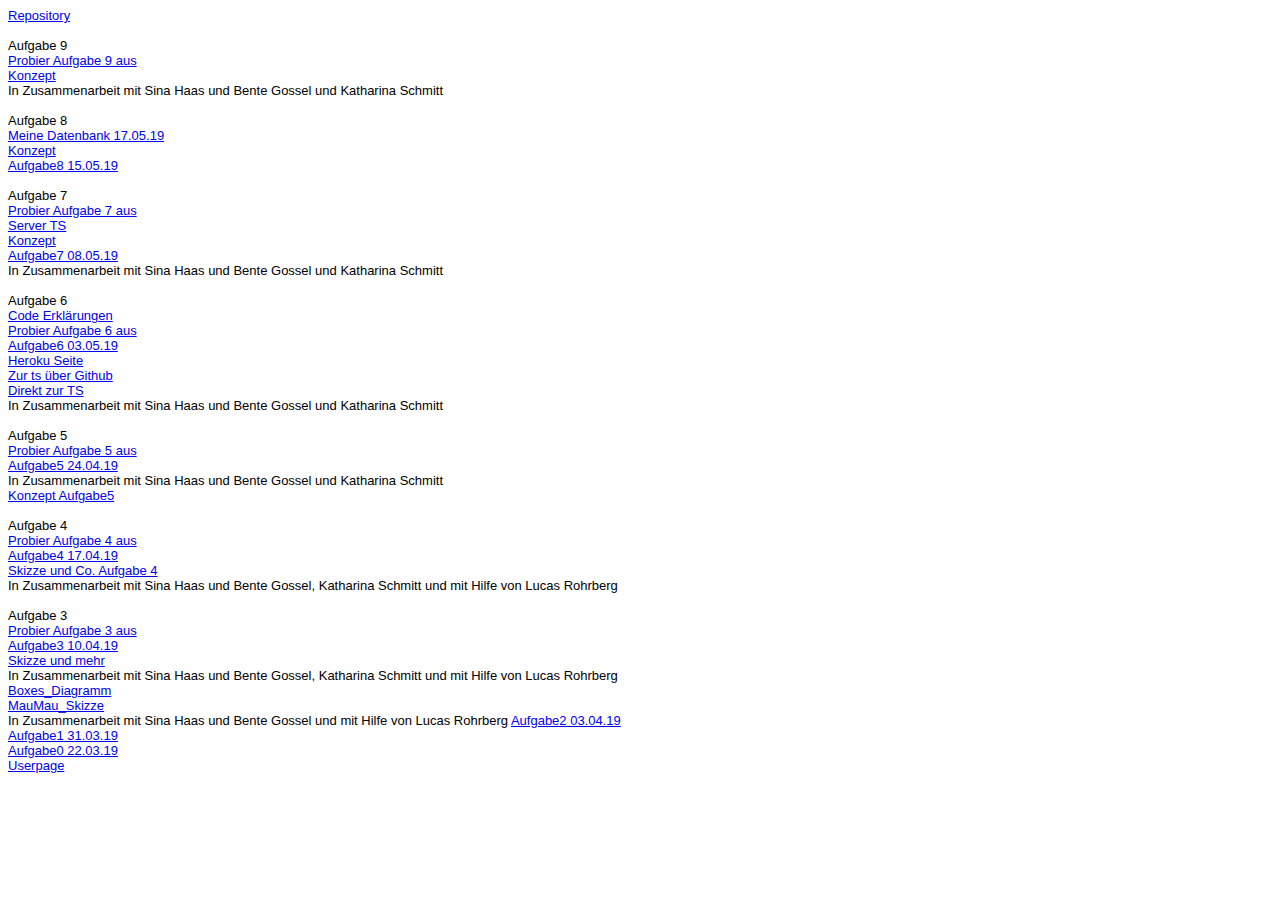
==== Steckbrief/steckbrief.htm @ ec350b07 "Konzept" ====
<!DOCTYPE html>
<html>
<head>
<meta charset="utf-8" />
<title>Steckbrief</title>
<style>
body {
	font-family: arial;
	font-size: small;
	background: #eeeee
}
</style>
</head>
<body>
	<a href="https://github.com/julianSchubert/EIA2" target="_blank">Repository</a><br>
	<br>Aufgabe 9<br>
	<a href="https://julianschubert.github.io/EIA2/Aufgabe9/Client/index.html" target="_blank">Probier Aufgabe 9 aus</a><br>
	<a href="https://julianschubert.github.io/EIA2/Aufgabe9/Konzept2.pdf" target="_blank">Konzept</a><br>
	In Zusammenarbeit mit Sina Haas und Bente Gossel und Katharina Schmitt<br>
	<br>Aufgabe 8<br>
	<a href="https://mongodbnetbrowser.herokuapp.com/?u=julian&p=passwort&a=eia2-6f4gn.mongodb.net/test?retryWrites=true&n=EIA2&c=Sammlunng" target="_blank">Meine Datenbank 17.05.19 </a><br>
	<a href="https://julianschubert.github.io/EIA2/Aufgabe8/Konzept.pdf" target="_blank">Konzept</a><br>
	<a href="https://github.com/julianSchubert/EIA2/tree/master/Aufgabe8" target="_blank">Aufgabe8 15.05.19</a><br>
	<br>Aufgabe 7<br>
	<a href="https://julianschubert.github.io/EIA2/Aufgabe7/index.html" target="_blank">Probier Aufgabe 7 aus</a><br>
	<a href="https://github.com/julianSchubert/EIA2/blob/master/Aufgabe7/Server.ts"target="_blank">Server TS</a><br>
	<a href="https://julianschubert.github.io/EIA2/Aufgabe7/Konzept.pdf" target="_blank">Konzept</a><br>
	<a href="https://github.com/julianSchubert/EIA2/tree/master/Aufgabe7" target="_blank">Aufgabe7 08.05.19</a><br>
	In Zusammenarbeit mit Sina Haas und Bente Gossel und Katharina Schmitt<br>
	<br>Aufgabe 6<br>
	<a href="https://julianschubert.github.io/EIA2/Aufgabe6/ErklärungenzumCode.pdf" target="_blank">Code Erklärungen</a><br>
	<a href="https://julianschubert.github.io/EIA2/Aufgabe6/index.html" target="_blank">Probier Aufgabe 6 aus</a><br>
	<a href="https://github.com/julianSchubert/EIA2/tree/master/Aufgabe6" target="_blank">Aufgabe6 03.05.19</a><br>
	<a href="https://eia2-julian.herokuapp.com/beispieleingetippt"target="_blank">Heroku Seite</a><br>
	<a href="https://github.com/julianSchubert/EIA2/blob/master/Aufgabe6/Server.ts"target="_blank">Zur ts über Github</a><br>
	<a href="https://julianschubert.github.io/EIA2/Aufgabe6/Server.ts" target="_blank">Direkt zur TS</a><br>
	In Zusammenarbeit mit Sina Haas und Bente Gossel und Katharina Schmitt<br>
	<br>Aufgabe 5 <br>
	<a href="https://julianschubert.github.io/EIA2/Aufgabe5/index.html" target="_blank">Probier Aufgabe 5 aus</a><br>
	<a href="https://github.com/julianSchubert/EIA2/tree/master/Aufgabe5" target="_blank">Aufgabe5 24.04.19</a><br>
	In Zusammenarbeit mit Sina Haas und Bente Gossel und Katharina Schmitt<br>
	<a href="https://julianschubert.github.io/EIA2/Aufgabe5/Skizze_Co.pdf"target="_blank">Konzept Aufgabe5</a><br>
	<br>Aufgabe 4 <br>
	<a href="https://julianschubert.github.io/EIA2/Aufgabe4/index.html" target="_blank">Probier Aufgabe 4 aus</a><br>
	<a href="https://github.com/julianSchubert/EIA2/tree/master/Aufgabe4" target="_blank">Aufgabe4 17.04.19</a><br>
	<a href="https://julianschubert.github.io/EIA2/Aufgabe4/Skizze.pdf"target="_blank">Skizze und Co. Aufgabe 4</a><br>
	In Zusammenarbeit mit Sina Haas und Bente Gossel, Katharina Schmitt und mit Hilfe von Lucas Rohrberg<br>
	<br>Aufgabe 3 <br>
	<a href="https://julianschubert.github.io/EIA2/Aufgabe3/index.html" target="_blank">Probier Aufgabe 3 aus</a><br>
	<a href="https://github.com/julianSchubert/EIA2/tree/master/Aufgabe3" target="_blank">Aufgabe3 10.04.19</a><br>
	<a href="https://julianschubert.github.io/EIA2/Aufgabe3/Skizze_und_Co.pdf"target="_blank">Skizze und mehr</a><br>
	In Zusammenarbeit mit Sina Haas und Bente Gossel, Katharina Schmitt und mit Hilfe von Lucas Rohrberg<br>
	
	<a href="https://julianschubert.github.io/EIA2/Aufgabe2/Boxes.pdf"target="_blank">Boxes_Diagramm</a><br>
	<a href="https://julianschubert.github.io/EIA2/Aufgabe2/Dok1.pdf"target="_blank">MauMau_Skizze</a><br>
	In Zusammenarbeit mit Sina Haas und Bente Gossel und mit Hilfe von Lucas Rohrberg
	<a href="https://github.com/julianSchubert/EIA2/tree/master/Aufgabe2" target="_blank">Aufgabe2 03.04.19</a><br>
	<a href="https://github.com/julianSchubert/EIA2/tree/master/Aufgabe1" target="_blank">Aufgabe1 31.03.19</a><br>
	<a href="https://julianschubert.github.io/EIA2/Aufgabe0/index.html" target="_blank">Aufgabe0 22.03.19</a><br>
	<a href="https://julianschubert.github.io/" target="_blank">Userpage</a><br>
	<!--Diese Aufgabe wurde in Zusammenarbeit mit Sina Haas Katharina Schmitt Bente Gossel und Lucas Rohrberg erstellt -->
	<!-- Hier die Links zu den gelösten Aufgaben einstellen, aktuelle oben, alte stehen lassen! Format: Aufgabenbezeichnung, Datum -->
</body>
</html>
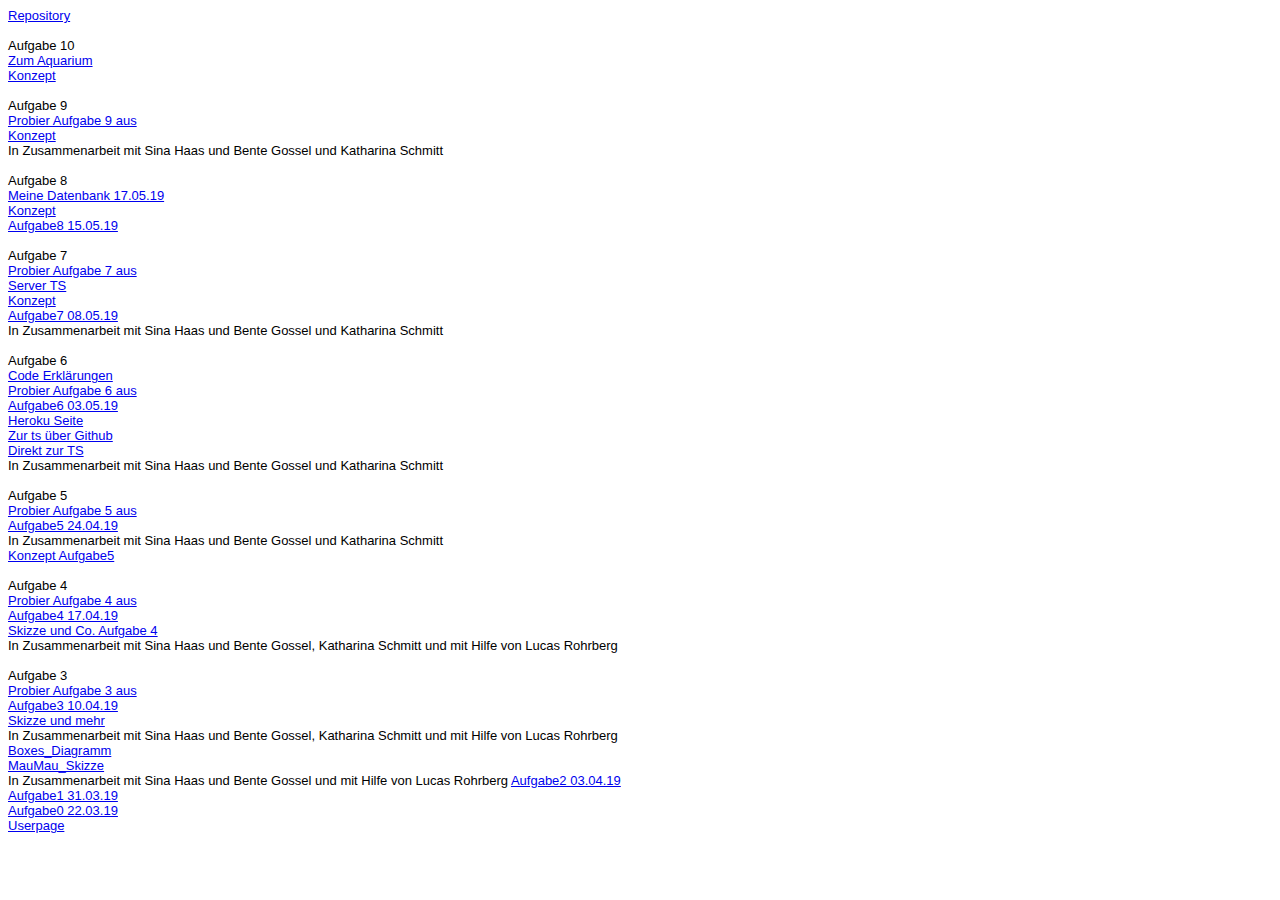
==== commit e6b6adc9: "Fertig und eingebunden" ====
--- a/Steckbrief/steckbrief.htm
+++ b/Steckbrief/steckbrief.htm
@@ -13,9 +13,12 @@
 </head>
 <body>
 	<a href="https://github.com/julianSchubert/EIA2" target="_blank">Repository</a><br>
+	<br>Aufgabe 10<br>
+	<a href="https://julianschubert.github.io/EIA2/Aufgabe10/index.html" target="_blank">Zum Aquarium</a><br>
+	<a href="https://julianschubert.github.io/EIA2/Aufgabe10/Konzept.pdf" target="_blank">Konzept</a><br>
 	<br>Aufgabe 9<br>
 	<a href="https://julianschubert.github.io/EIA2/Aufgabe9/Client/index.html" target="_blank">Probier Aufgabe 9 aus</a><br>
-	<a href="https://julianschubert.github.io/EIA2/Aufgabe9/Konzept2.pdf" target="_blank">Konzept</a><br>
+	<a href="https://julianschubert.github.io/EIA2/Aufgabe9/Konzept.pdf" target="_blank">Konzept</a><br>
 	In Zusammenarbeit mit Sina Haas und Bente Gossel und Katharina Schmitt<br>
 	<br>Aufgabe 8<br>
 	<a href="https://mongodbnetbrowser.herokuapp.com/?u=julian&p=passwort&a=eia2-6f4gn.mongodb.net/test?retryWrites=true&n=EIA2&c=Sammlunng" target="_blank">Meine Datenbank 17.05.19 </a><br>
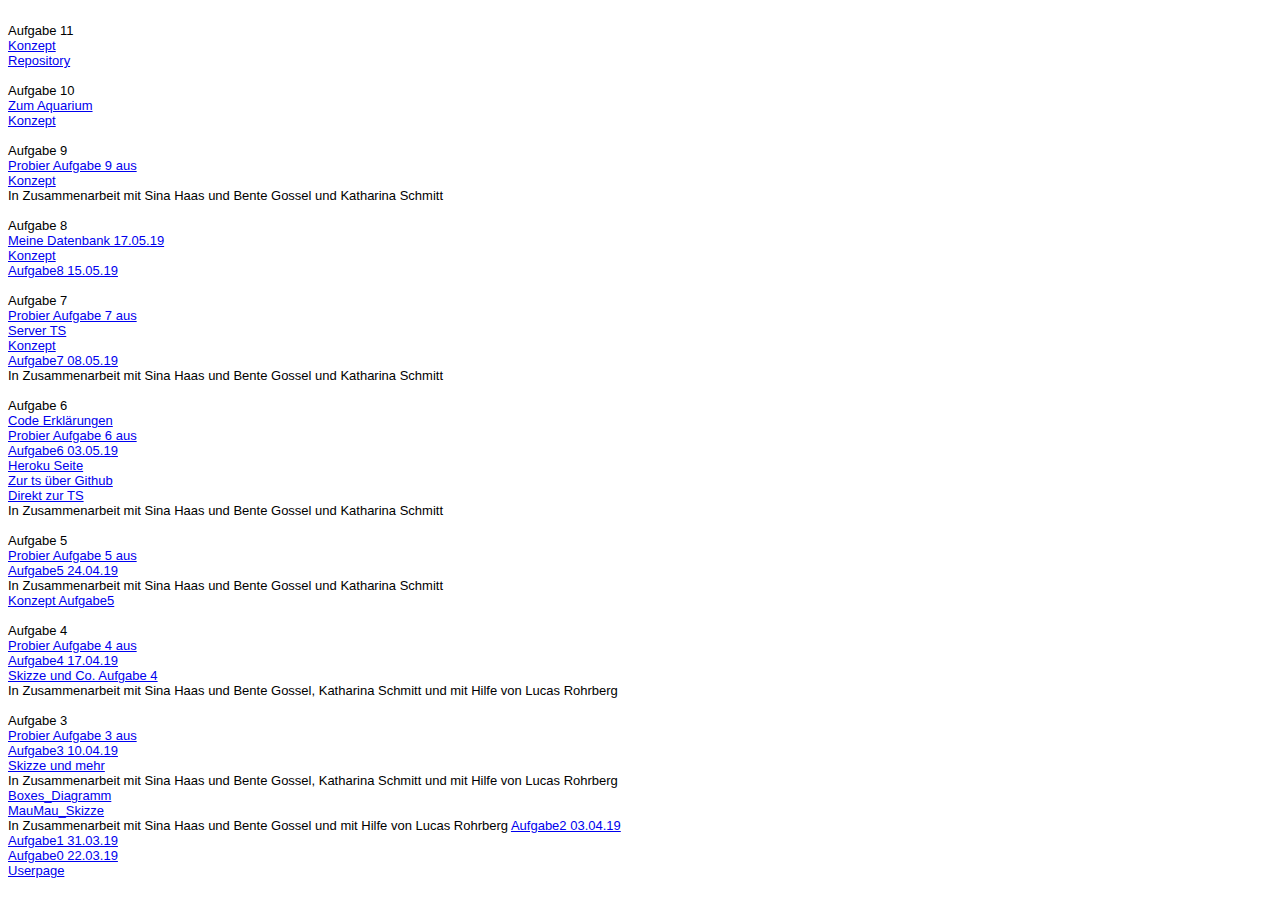
==== commit 534fe4c0: "Konzept" ====
--- a/Steckbrief/steckbrief.htm
+++ b/Steckbrief/steckbrief.htm
@@ -12,6 +12,8 @@
 </style>
 </head>
 <body>
+	<br>Aufgabe 11<br>
+	<a href="https://julianschubert.github.io/EIA2/Aufgabe11/Konzept.pdf" target="_blank">Konzept</a><br>
 	<a href="https://github.com/julianSchubert/EIA2" target="_blank">Repository</a><br>
 	<br>Aufgabe 10<br>
 	<a href="https://julianschubert.github.io/EIA2/Aufgabe10/index.html" target="_blank">Zum Aquarium</a><br>
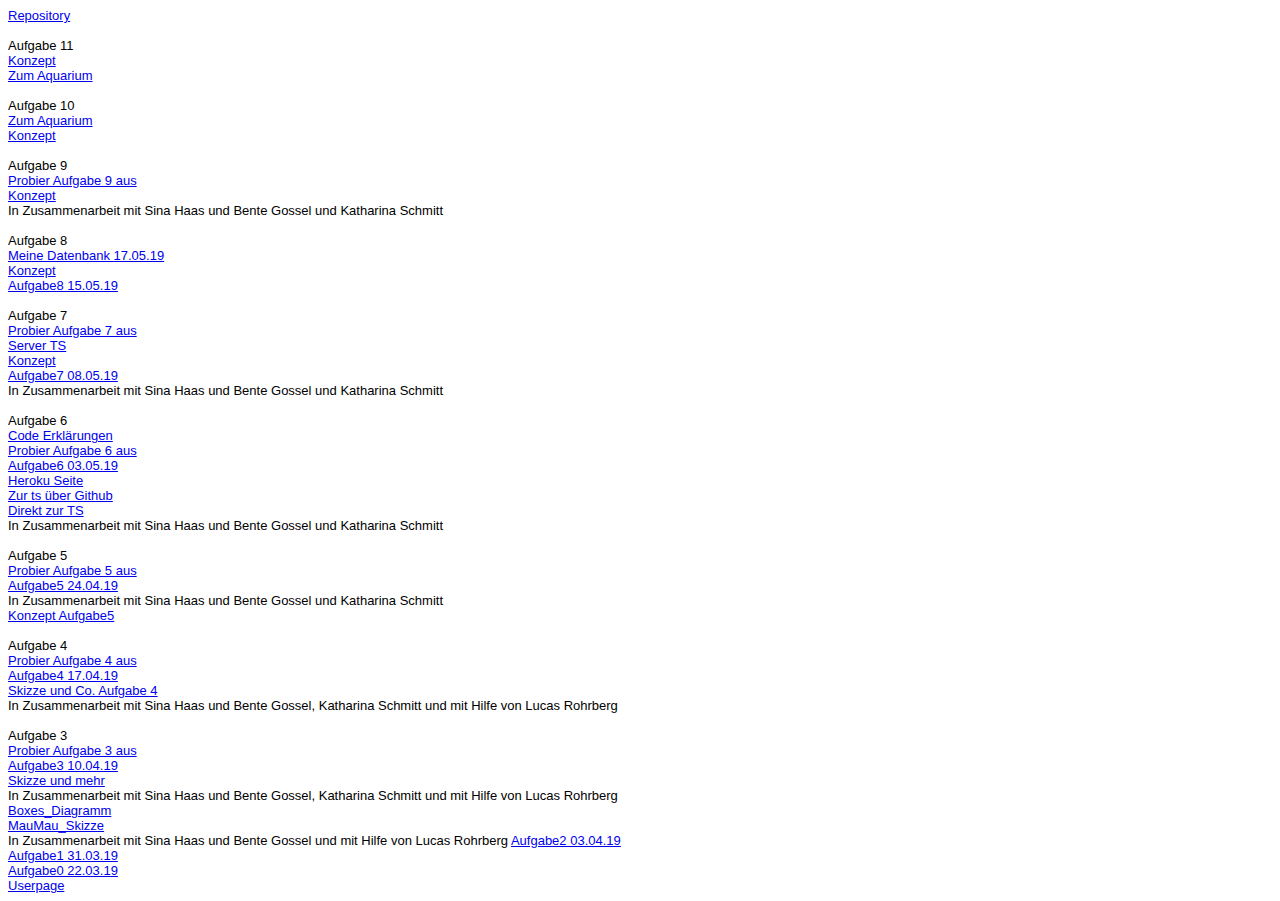
==== commit 5196cfdd: "Eingefügt" ====
--- a/Steckbrief/steckbrief.htm
+++ b/Steckbrief/steckbrief.htm
@@ -12,9 +12,10 @@
 </style>
 </head>
 <body>
+	<a href="https://github.com/julianSchubert/EIA2" target="_blank">Repository</a><br>
 	<br>Aufgabe 11<br>
 	<a href="https://julianschubert.github.io/EIA2/Aufgabe11/Konzept.pdf" target="_blank">Konzept</a><br>
-	<a href="https://github.com/julianSchubert/EIA2" target="_blank">Repository</a><br>
+	<a href="https://julianschubert.github.io/EIA2/Aufgabe11/index.html" target="_blank">Zum Aquarium</a><br>
 	<br>Aufgabe 10<br>
 	<a href="https://julianschubert.github.io/EIA2/Aufgabe10/index.html" target="_blank">Zum Aquarium</a><br>
 	<a href="https://julianschubert.github.io/EIA2/Aufgabe10/Konzept.pdf" target="_blank">Konzept</a><br>
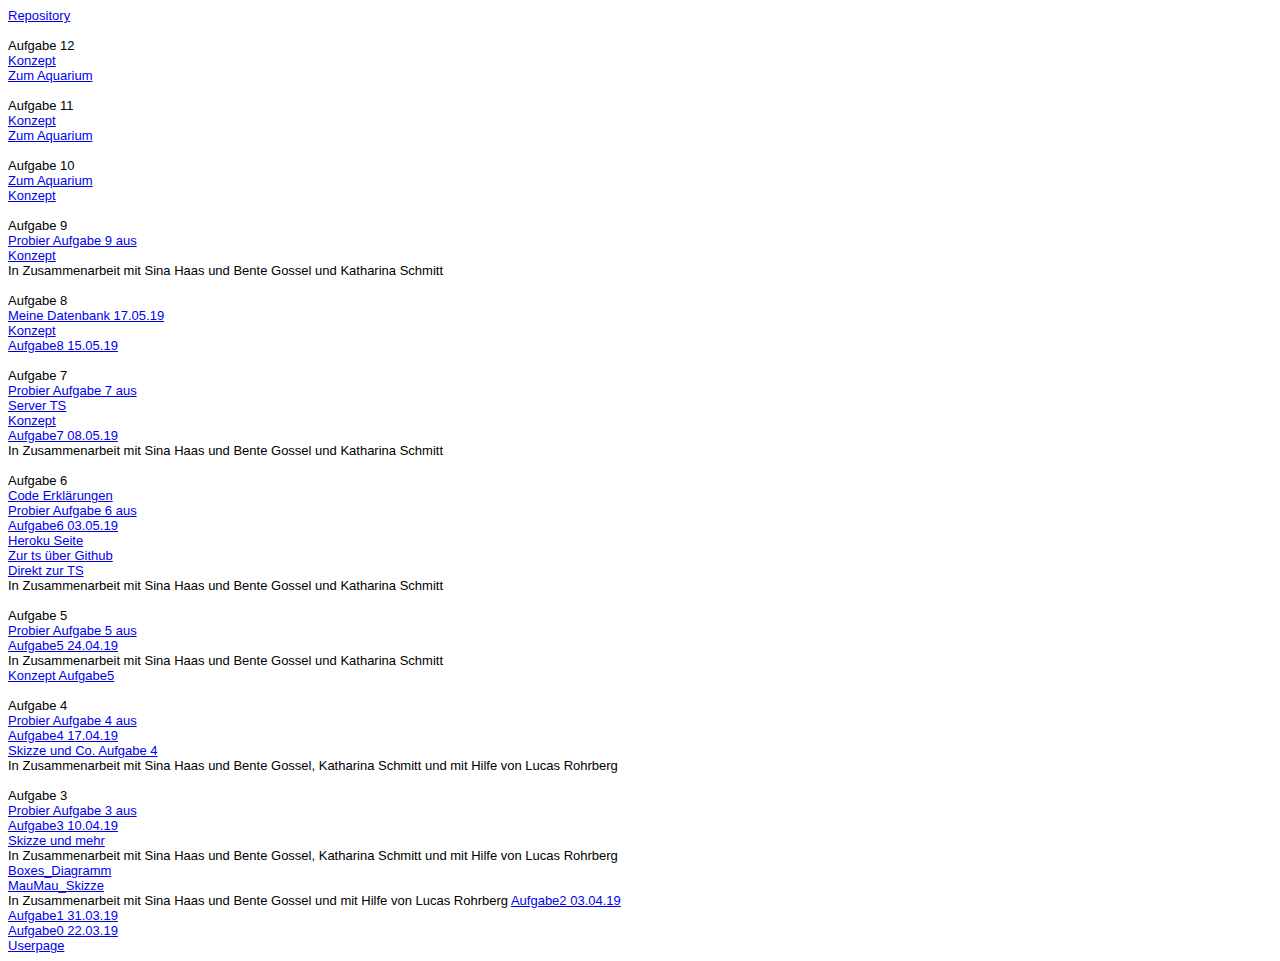
==== commit 5c2b1f11: "Seite und Konzepteingefügt" ====
--- a/Steckbrief/steckbrief.htm
+++ b/Steckbrief/steckbrief.htm
@@ -13,6 +13,9 @@
 </head>
 <body>
 	<a href="https://github.com/julianSchubert/EIA2" target="_blank">Repository</a><br>
+	<br>Aufgabe 12<br>
+	<a href="https://julianschubert.github.io/EIA2/Aufgabe12/Konzept.pdf" target="_blank">Konzept</a><br>
+	<a href="https://julianschubert.github.io/EIA2/Aufgabe12/index.html" target="_blank">Zum Aquarium</a><br>
 	<br>Aufgabe 11<br>
 	<a href="https://julianschubert.github.io/EIA2/Aufgabe11/Konzept.pdf" target="_blank">Konzept</a><br>
 	<a href="https://julianschubert.github.io/EIA2/Aufgabe11/index.html" target="_blank">Zum Aquarium</a><br>
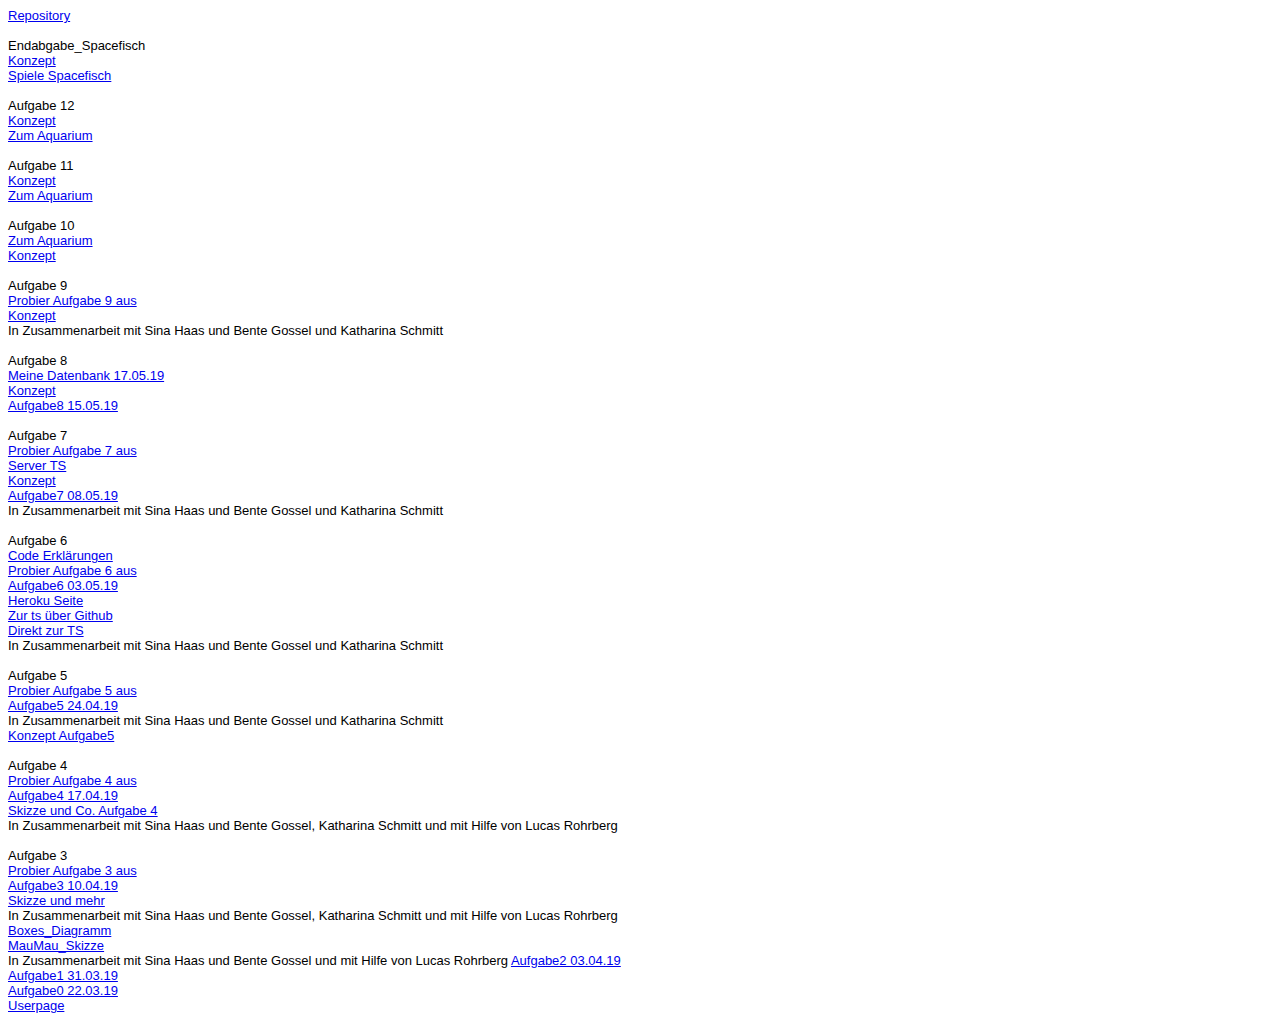
==== commit 0ab6c426: "Fertig" ====
--- a/Steckbrief/steckbrief.htm
+++ b/Steckbrief/steckbrief.htm
@@ -13,6 +13,9 @@
 </head>
 <body>
 	<a href="https://github.com/julianSchubert/EIA2" target="_blank">Repository</a><br>
+	<br>Endabgabe_Spacefisch<br>
+	<a href="https://julianschubert.github.io/EIA2/Abschlussaufgabe/Konzept.pdf" target="_blank">Konzept</a><br>
+	<a href="https://julianschubert.github.io/EIA2/Abschlussaufgabe/index.html" target="_blank">Spiele Spacefisch</a><br>
 	<br>Aufgabe 12<br>
 	<a href="https://julianschubert.github.io/EIA2/Aufgabe12/Konzept.pdf" target="_blank">Konzept</a><br>
 	<a href="https://julianschubert.github.io/EIA2/Aufgabe12/index.html" target="_blank">Zum Aquarium</a><br>
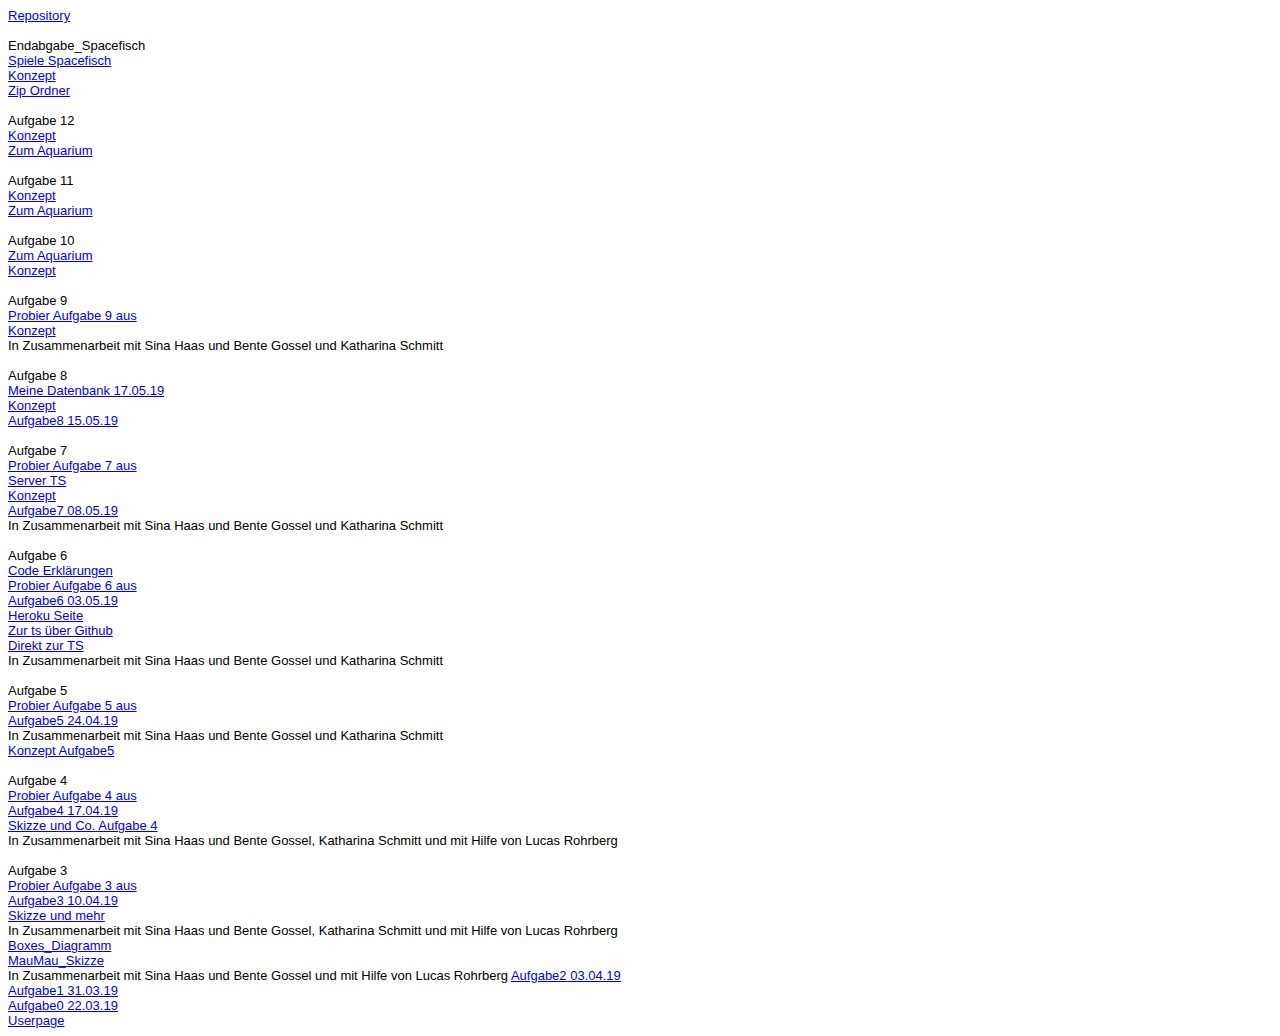
==== commit 3546dbb7: "Zip Ordner" ====
--- a/Steckbrief/steckbrief.htm
+++ b/Steckbrief/steckbrief.htm
@@ -14,8 +14,9 @@
 <body>
 	<a href="https://github.com/julianSchubert/EIA2" target="_blank">Repository</a><br>
 	<br>Endabgabe_Spacefisch<br>
+	<a href="https://julianschubert.github.io/EIA2/Abschlussaufgabe/index.html" target="_blank">Spiele Spacefisch</a><br>
 	<a href="https://julianschubert.github.io/EIA2/Abschlussaufgabe/Konzept.pdf" target="_blank">Konzept</a><br>
-	<a href="https://julianschubert.github.io/EIA2/Abschlussaufgabe/index.html" target="_blank">Spiele Spacefisch</a><br>
+	<a href="https://github.com/julianSchubert/EIA2/blob/master/Abschlussaufgabe.zip" target="_blank">Zip Ordner</a><br>
 	<br>Aufgabe 12<br>
 	<a href="https://julianschubert.github.io/EIA2/Aufgabe12/Konzept.pdf" target="_blank">Konzept</a><br>
 	<a href="https://julianschubert.github.io/EIA2/Aufgabe12/index.html" target="_blank">Zum Aquarium</a><br>
